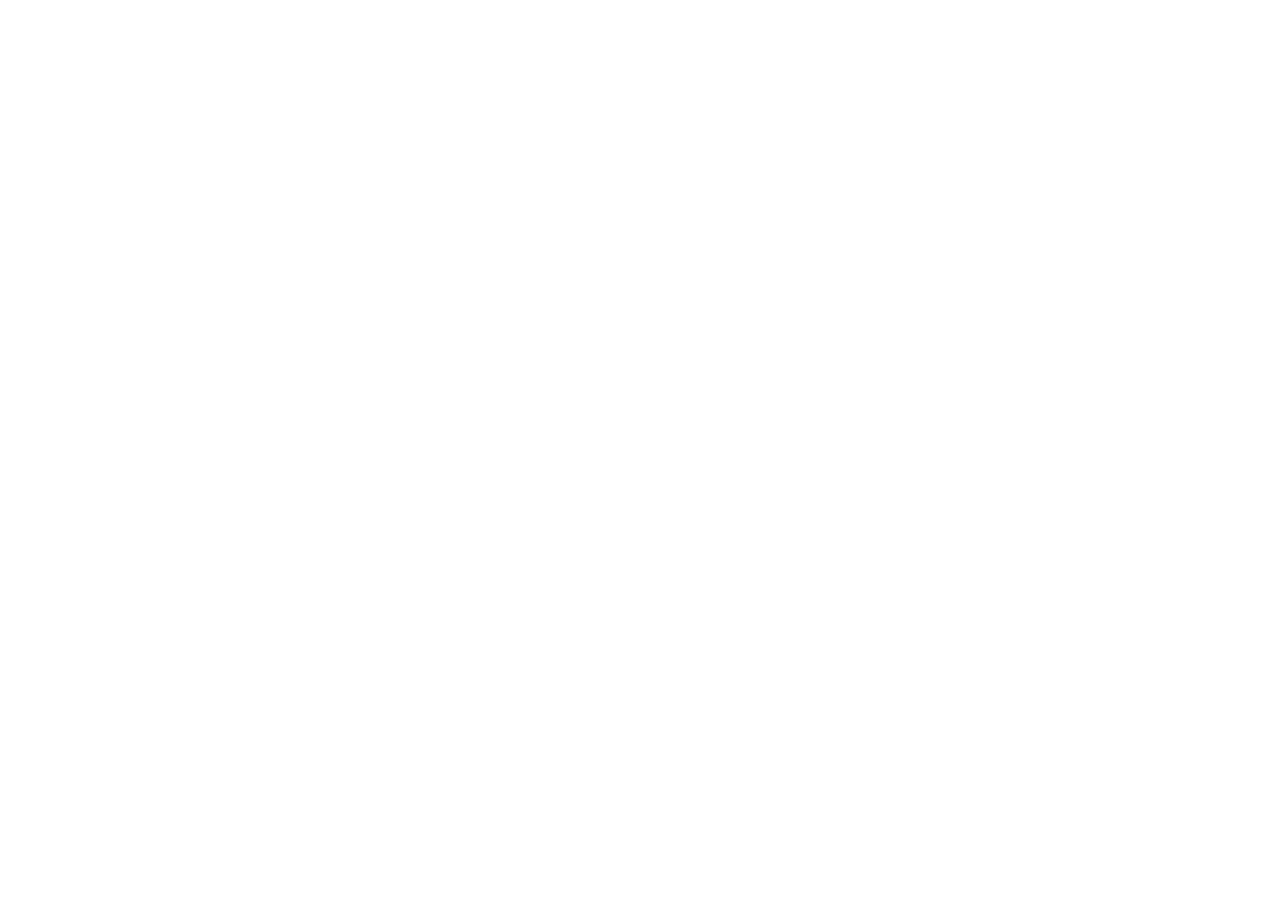
==== w1/index.html @ 4a41706a "adding index.html file" ====
<!DOCTYPE html>
<html lang="en">
<head>
    <meta charset="UTF-8">
    <meta name="viewport" content="width=device-width, initial-scale=1.0">
    <title>Document</title>
</head>
<body>
    
</body>
</html>
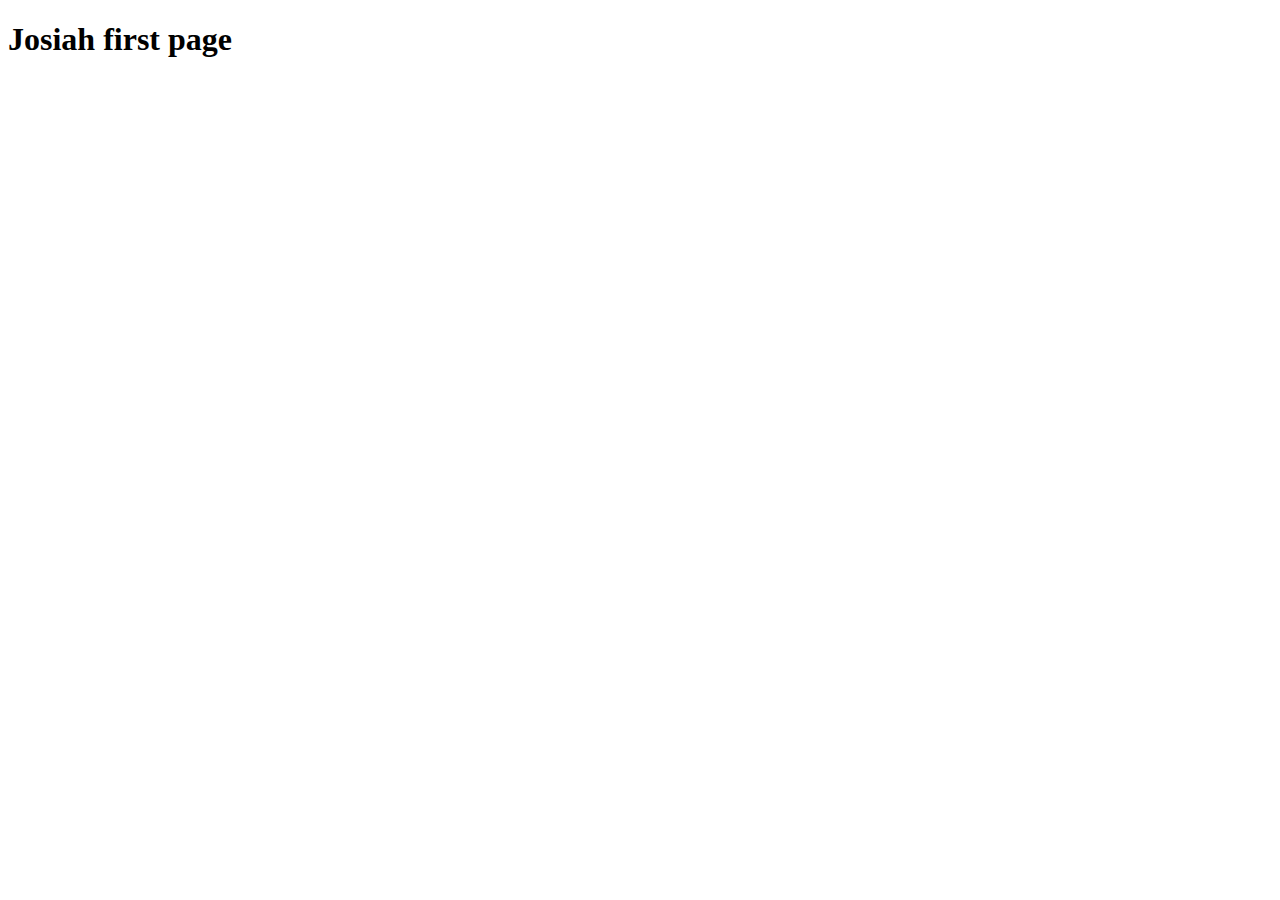
==== commit bf41b33a: "adding index.html file" ====
--- a/w1/index.html
+++ b/w1/index.html
@@ -3,9 +3,10 @@
 <head>
     <meta charset="UTF-8">
     <meta name="viewport" content="width=device-width, initial-scale=1.0">
-    <title>Document</title>
+    <script src="main.js"></script>
 </head>
 <body>
-    
+  <h1>Josiah first page </h1>
+  </h1>  
 </body>
 </html>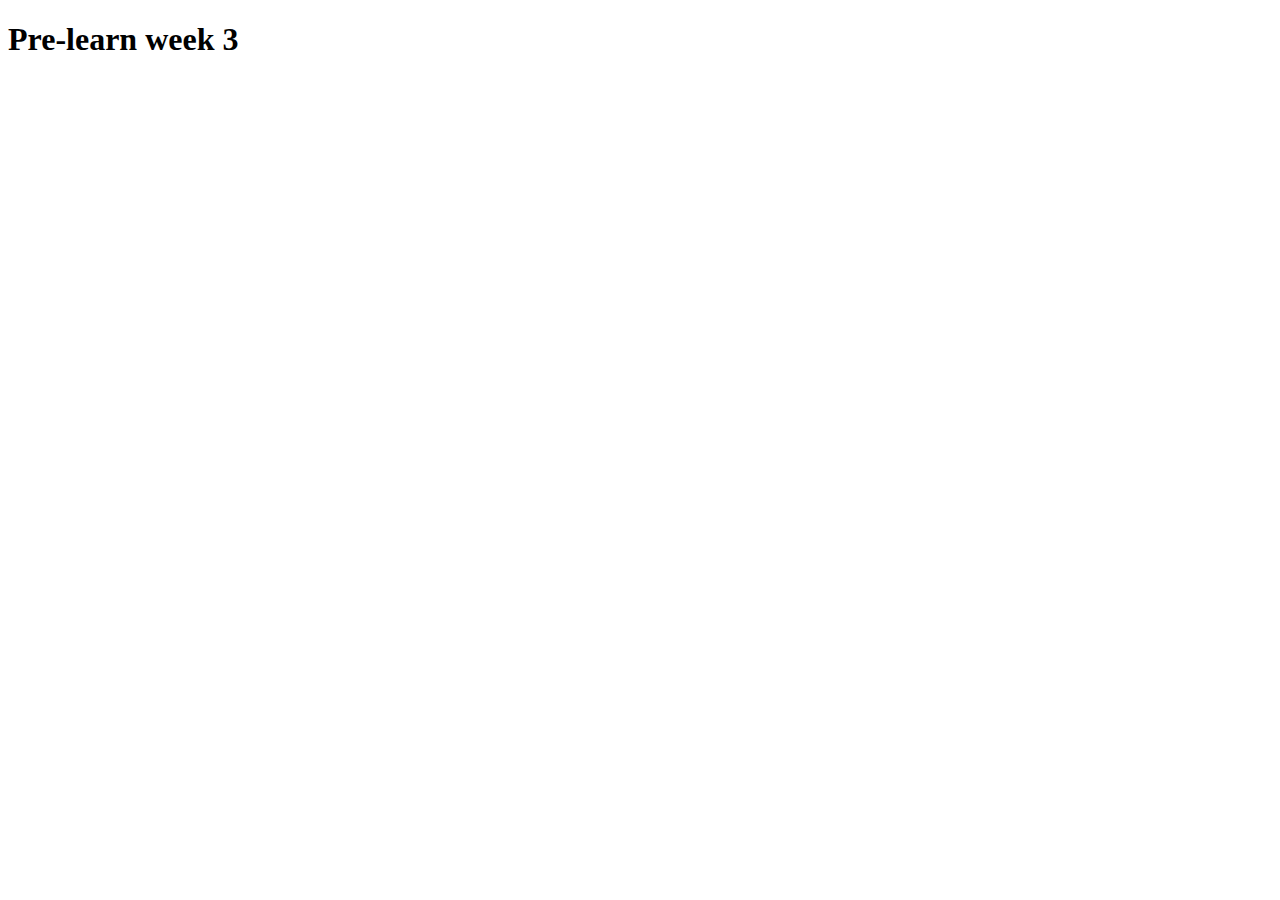
==== commit e54bc11e: "week 3 attendance" ====
--- a/w1/index.html
+++ b/w1/index.html
@@ -3,10 +3,10 @@
 <head>
     <meta charset="UTF-8">
     <meta name="viewport" content="width=device-width, initial-scale=1.0">
-    <script src="main.js"></script>
+    <title>Week 1 </title>
+    <script defer src="main.js"></script>
 </head>
 <body>
-  <h1>Josiah first page </h1>
-  </h1>  
+  <h1>Pre-learn week 3</h1>
 </body>
 </html>